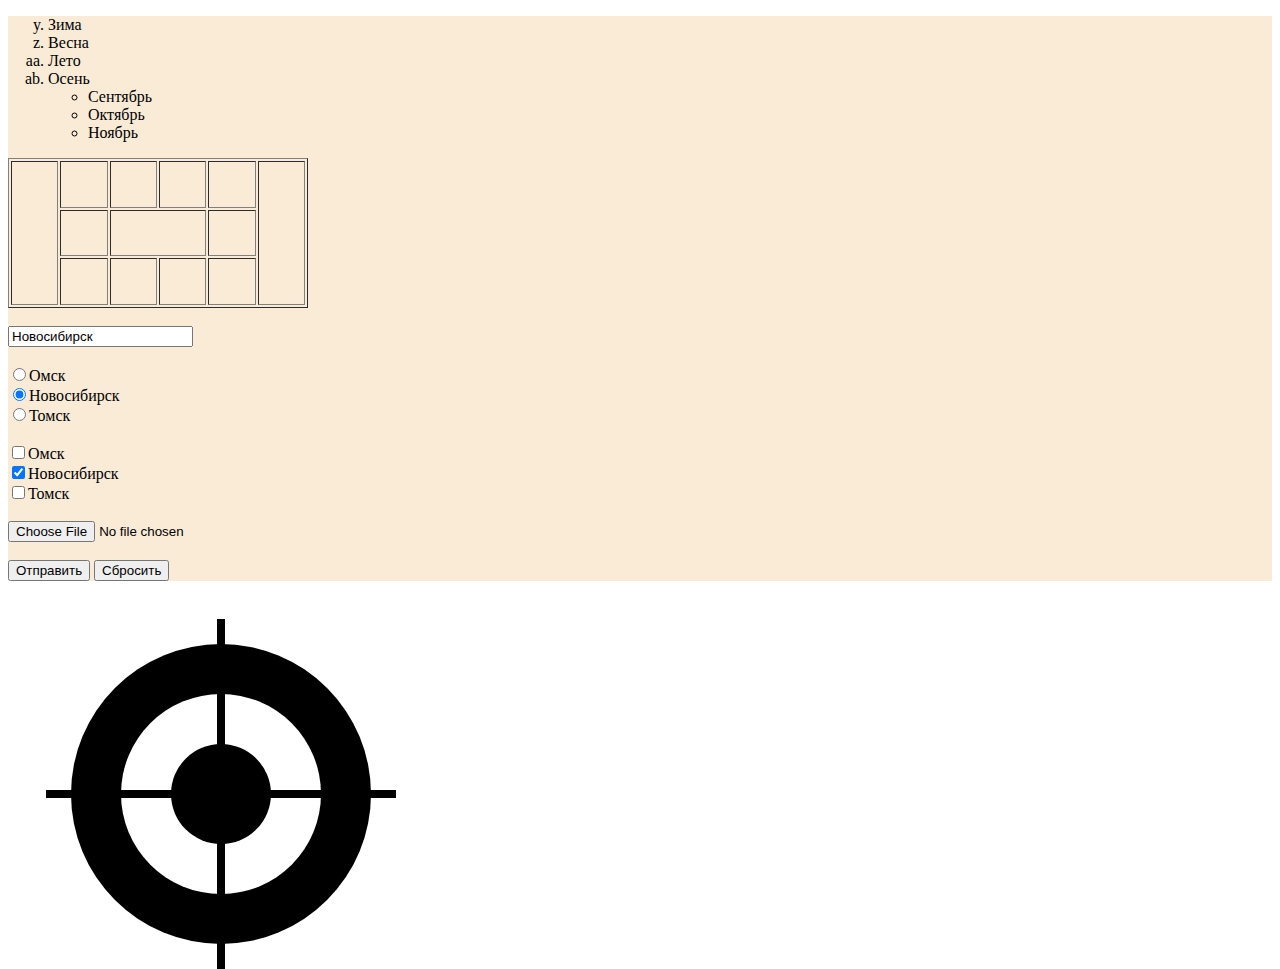
==== index.html @ e3adb489 "first commit" ====
<!DOCTYPE html>
<html lang="ru">

<head>
    <meta charset="UTF-8">
    <meta http-equiv="X-UA-Compatible" content="IE=edge">
    <meta name="viewport" content="width=device-width, initial-scale=1.0">
    <title>HTML 4</title>
    <link rel="stylesheet" href="style.css">
</head>

<body>
    <div class="container">
        <ol type="a" start="25">
            <li>Зима</li>
            <li>Весна</li>
            <li>Лето</li>
            <li>Осень
                <ul>
                    <li>Сентябрь</li>
                    <li>Октябрь</li>
                    <li>Ноябрь</li>
                </ul>
            </li>
        </ol>
        <table border="1" width="300" height="150">
            <tr>
                <td rowspan="3"></td>
                <td></td>
                <td></td>
                <td></td>
                <td></td>
                <td rowspan="3"></td>
            </tr>
            <tr>
                <td></td>
                <td colspan="2"></td>
                <td></td>
            </tr>
            <tr>
                <td></td>
                <td></td>
                <td></td>
                <td></td>
            </tr>
        </table><br>
        <input type="text" value="Новосибирск"><br><br>
        <input type="radio" name="city">Омск<br>
        <input type="radio" name="city" checked>Новосибирск<br>
        <input type="radio" name="city">Томск<br><br>
        <input type="checkbox" name="city">Омск<br>
        <input type="checkbox" name="city" checked>Новосибирск<br>
        <input type="checkbox" name="city">Томск<br><br>
        <input type="file" id="file" name="file"><br><br>
        <input type="submit" name="submit" value="Отправить"> <input type="reset" name="reset" value="Сбросить">
    </div>
    <!-- Рисунок -->
    <div class="box">
        <div class="circle1">
            <div class="circle2">
                <div class="circle3">
                </div>
            </div>
        </div>
        <div class="line1">
        </div>
        <div class="line2">
        </div>
    </div>
</body>

</html>
---- style.css ----
.box {
    position: relative;
    margin-left: 5%;
    display: block;
    margin-top: 5%;
    width: 300px;
    height: 300px;
}

.circle1 {
    width: 100%;
    height: 100%;
    background: black;
    border-radius: 50%;
}

.circle2 {
    position: absolute;
    margin-top: 50px;
    margin-left: 50px;
    width: 200px;
    height: 200px;
    background: white;
    border-radius: 50%;
}

.circle3 {
    position: absolute;
    margin-top: 50px;
    margin-left: 50px;
    width: 100px;
    height: 100px;
    background: black;
    border-radius: 50%;
}

.line1 {
    position: absolute;
    margin-top: -154px;
    margin-left: -25px;
    width: 350px;
    height: 8px;
    background: black;
}

.line2 {
    position: absolute;
    margin-top: -325px;
    margin-left: 146px;
    width: 8px;
    height: 350px;
    background: black;
}

.container {
    background-color: antiquewhite;
}
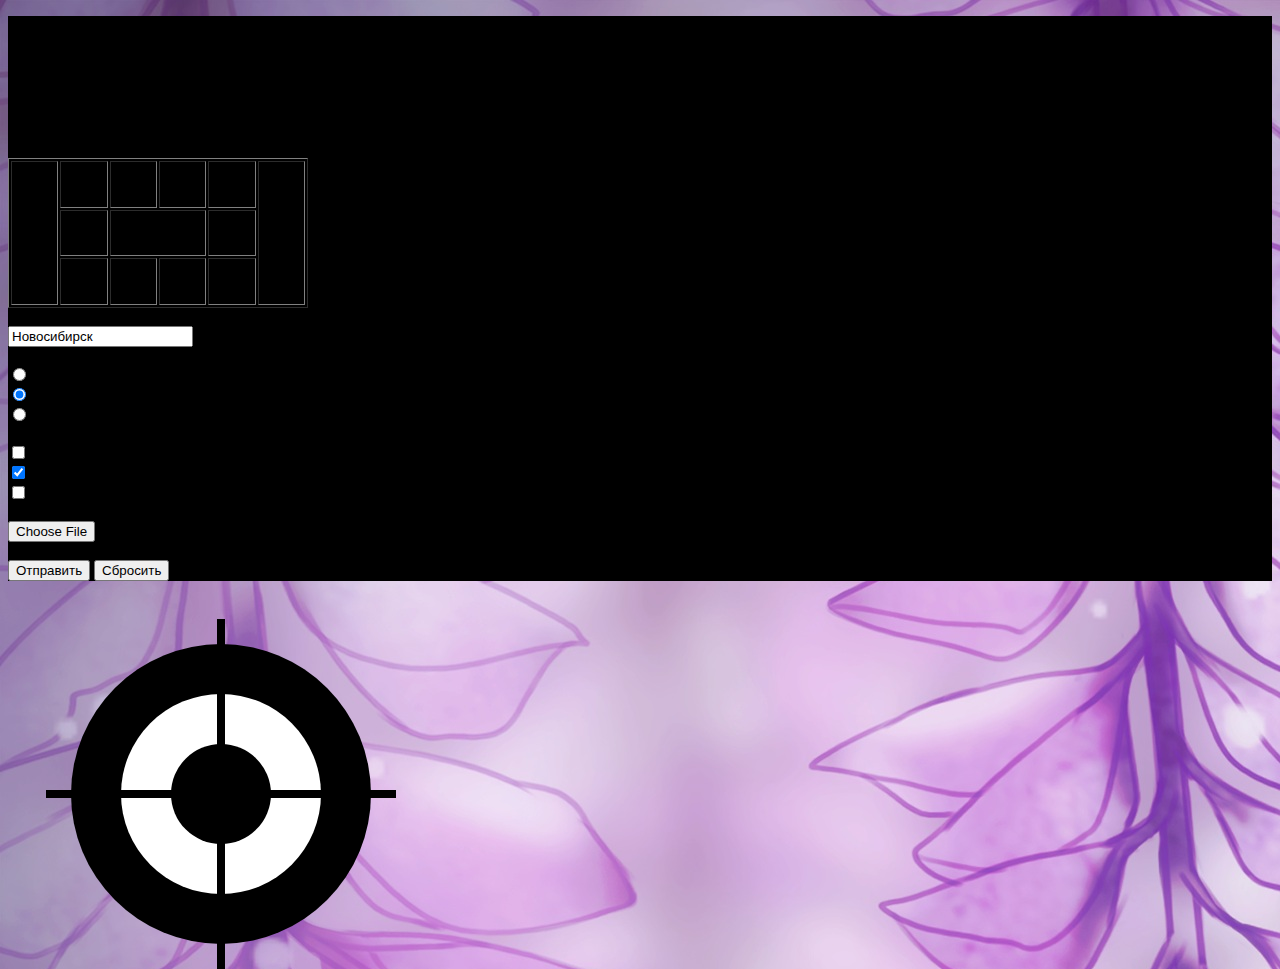
==== commit fb9d0eab: "some improvements" ====
--- a/index.html
+++ b/index.html
@@ -7,10 +7,15 @@
     <meta name="viewport" content="width=device-width, initial-scale=1.0">
     <title>HTML 4</title>
     <link rel="stylesheet" href="style.css">
+    <style>
+        .container1 {
+            background-color: black;
+        }
+    </style>
 </head>
 
-<body>
-    <div class="container">
+<body background="pictures/1020806.jpg">
+    <div style="background: black">
         <ol type="a" start="25">
             <li>Зима</li>
             <li>Весна</li>
--- a/style.css
+++ b/style.css
@@ -53,5 +53,5 @@
 }
 
 .container {
-    background-color: antiquewhite;
+    opacity: 100%;
 }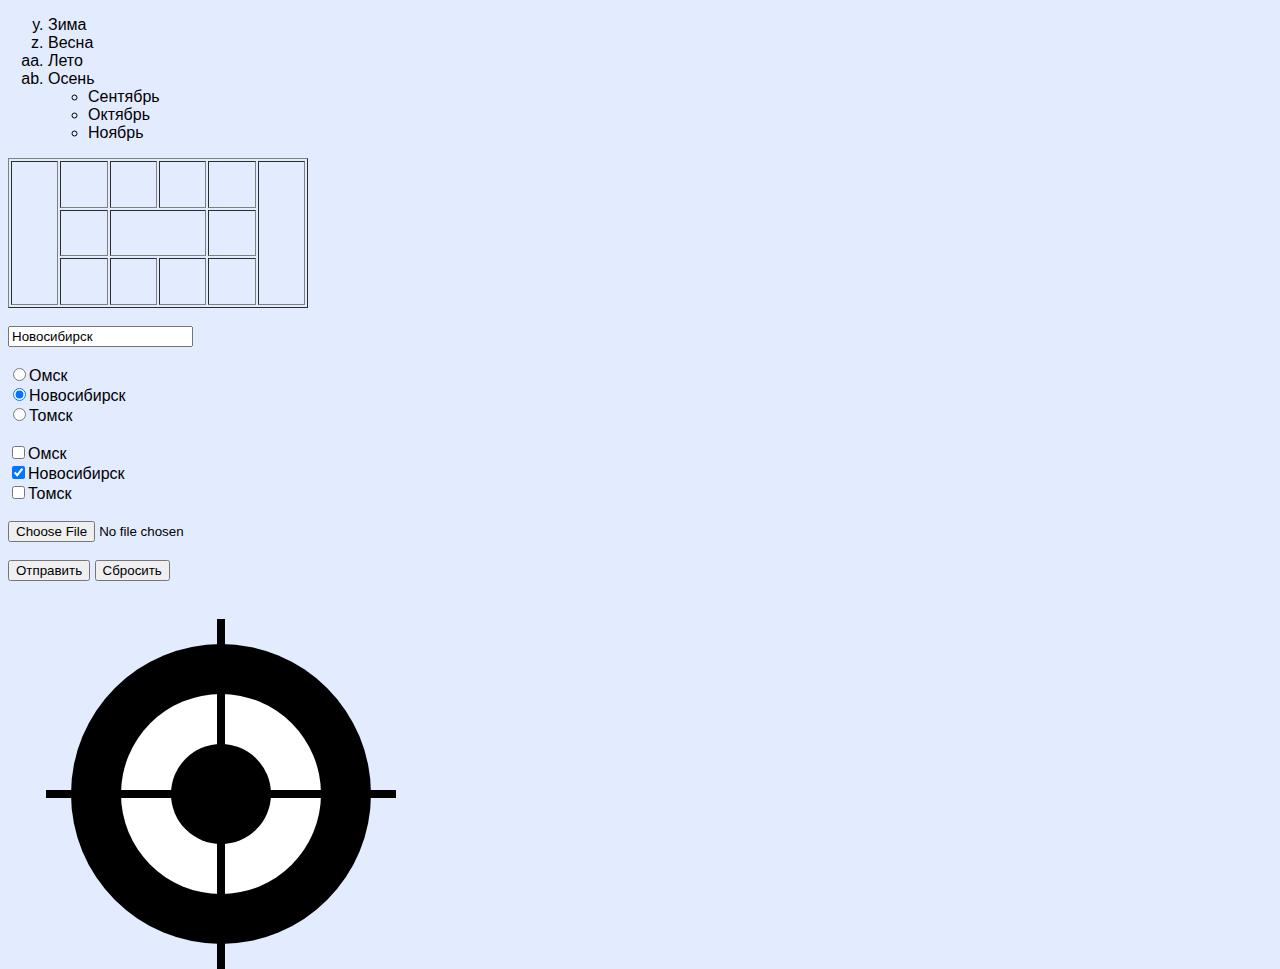
==== commit 1ee8ecfd: "New css file that pretty up whole prod" ====
--- a/index.html
+++ b/index.html
@@ -7,15 +7,10 @@
     <meta name="viewport" content="width=device-width, initial-scale=1.0">
     <title>HTML 4</title>
     <link rel="stylesheet" href="style.css">
-    <style>
-        .container1 {
-            background-color: black;
-        }
-    </style>
 </head>
 
 <body background="pictures/1020806.jpg">
-    <div style="background: black">
+    <div>
         <ol type="a" start="25">
             <li>Зима</li>
             <li>Весна</li>
--- a/style.css
+++ b/style.css
@@ -52,6 +52,91 @@
     background: black;
 }
 
-.container {
-    opacity: 100%;
+@import url('https://fonts.googleapis.com/css2?family=Poppins:wght@100;200;300;400;500;600;700;800;900&display=swap');
+
+*{
+    box-sizing: border-box;
+    font-family: 'Poppins', sans-serif;
+}
+
+body {
+    background: #e3ebfe;
+}
+
+.container{
+    height: 30vh;
+    background: #e3ebfe;
+    display: flex;
+    margin-left: 150px;
+    align-items: center;
+}
+
+.right{
+    background: green;
+}
+
+.wrong{
+    background: red;
+}
+
+button{
+    width: 270px;
+    height: 80px;
+    border: none;
+    outline: none;
+    background: #2f2f2f;
+    color: #fff;
+    font-size: 22px;
+    border-radius: 40px;
+    text-align: center;
+    box-shadow: 0 6px 20px -5px rgba(0,0,0,0.4);
+    position: relative;
+    overflow: hidden;
+    cursor: pointer;
+}
+
+.check-box{
+    width: 80px;
+    height: 80px;
+    border-radius: 40px;
+    box-shadow: 0 0 12px -2px rgba(0,0,0,0.5);
+    position: absolute;
+    top: 0;
+    right: -40px;
+    opacity: 0;
+}
+
+.check-box svg{
+    width: 40px;
+    margin: 20px;
+}
+
+svg path{
+    stroke-width: 3;
+    stroke: #fff;
+    stroke-dasharray: 34;
+    stroke-dashoffset: 34;
+    stroke-linecap: round;
+}
+
+.active{
+    background: #ff2b75;
+    transition: 1s;
+}
+
+.active .check-box{
+    right: 0;
+    opacity: 1;
+    transition: 1s;
+}
+
+.active p{
+    margin-right: 125px;
+    transition: 1s;
+}
+
+.active svg path{
+    stroke-dashoffset: 0;
+    transition: 1s;
+    transition-delay: 1s;
 }